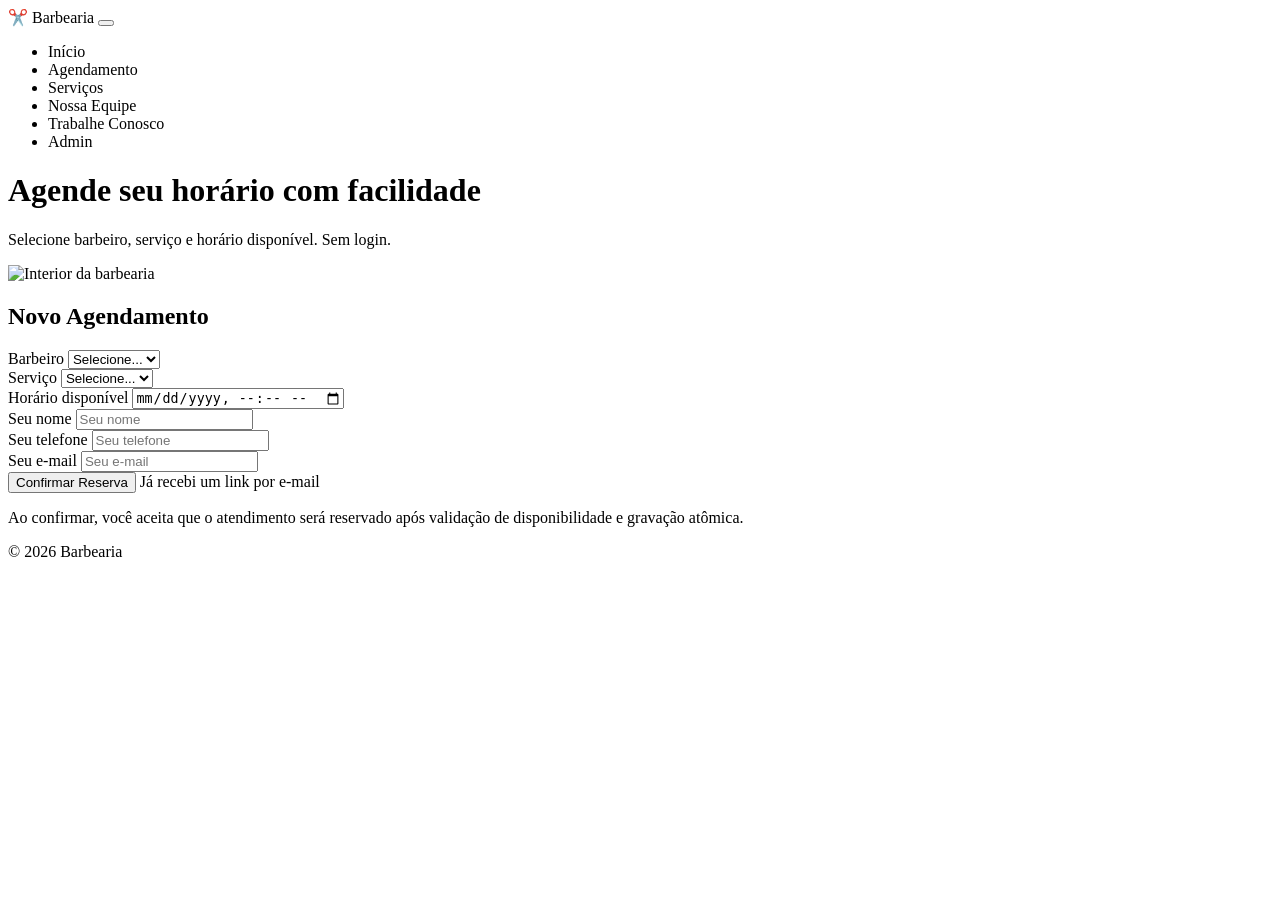
==== src/main/resources/templates/agendar/index.html @ 2e95bbe0 "Add main navigation and render booking homepage Co-authored-by: Copilot <223556219+Copilot@users.nor" ====
<!DOCTYPE html>
<html lang="pt-BR" xmlns:th="http://www.thymeleaf.org">
<head>
    <meta charset="UTF-8">
    <meta name="viewport" content="width=device-width, initial-scale=1">
    <title>Agendar Atendimento</title>
    <link rel="stylesheet" th:href="@{/webjars/bootstrap/5.3.3/css/bootstrap.min.css}" />
    <link rel="stylesheet" th:href="@{/css/app.css}" />
</head>
<body>
<nav class="navbar navbar-expand-lg navbar-dark bg-dark-blue shadow-sm">
    <div class="container">
        <a class="navbar-brand" th:href="@{/}">
            <span class="brand-badge">✂️</span> Barbearia
        </a>
        <button class="navbar-toggler" type="button" data-bs-toggle="collapse"
                data-bs-target="#menuPrincipal" aria-controls="menuPrincipal"
                aria-expanded="false" aria-label="Abrir menu">
            <span class="navbar-toggler-icon"></span>
        </button>
        <div class="collapse navbar-collapse" id="menuPrincipal">
            <ul class="navbar-nav ms-auto align-items-lg-center">
                <li class="nav-item"><a class="nav-link" th:href="@{/}">Início</a></li>
                <li class="nav-item"><a class="nav-link" th:href="@{/agendar}">Agendamento</a></li>
                <li class="nav-item"><a class="nav-link" th:href="@{/servicos}">Serviços</a></li>
                <li class="nav-item"><a class="nav-link" th:href="@{/equipe}">Nossa Equipe</a></li>
                <li class="nav-item"><a class="nav-link" th:href="@{/trabalhe-conosco}">Trabalhe Conosco</a></li>
                <li class="nav-item"><a class="nav-link" th:href="@{/admin/login}">Admin</a></li>
            </ul>
        </div>
    </div>
</nav>
<header class="hero">
    <div class="hero-overlay"></div>
    <div class="hero-content container">
        <h1 class="display-6 fw-bold">Agende seu horário com facilidade</h1>
        <p class="lead mb-0">Selecione barbeiro, serviço e horário disponível. Sem login.</p>
    </div>
    <img class="hero-img" th:src="@{/images/barbearia-hero.jpeg}" alt="Interior da barbearia">
</header>

<main class="container py-4">
    <div class="row justify-content-center">
        <div class="col-lg-8">

            <div class="card card-glass border-0 shadow-lg">
                <div class="card-body p-4">
                    <h2 class="h4 mb-3">Novo Agendamento</h2>
                    <!-- DCU 001: Cliente informa dados e confirma -->
                    <!-- A ação do form será implementada no backend: POST /agendamentos -->
                    <form th:action="@{/agendamentos}" method="post">
                        <div class="row g-3">
                            <div class="col-md-6">
                                <label class="form-label">Barbeiro</label>
                                <select class="form-select" name="barbeiroId" required>
                                    <option value="" selected disabled>Selecione...</option>
                                    <!-- depois o backend preenche lista -->
                                    <option th:each="b : ${barbeiros}"
                                            th:value="${b.id}"
                                            th:text="${b.nome}">
                                </option>
                                </select>
                            </div>
                            <div class="col-md-6">
                                <label class="form-label">Serviço</label>
                                <select class="form-select" name="servicoId" required>
                                    <option value="" selected disabled>Selecione...</option>
                                    <option th:each="s : ${servicos}"
                                            th:value="${s.id}"
                                            th:text="${s.nome + ' (' + s.duracaoMin + 'min)'}">
                                </option>
                                </select>
                            </div>

                            <div class="col-md-6">
                                <label class="form-label">Horário disponível</label>
                                <!-- opcional: depois via JS muda conforme barbeiro/serviço -->
                                <input class="form-control" type="datetime-local" name="horario" required />
                            </div>

                            <div class="col-md-6">
                                <label class="form-label">Seu nome</label>
                                <input class="form-control" type="text" name="nome" placeholder="Seu nome" required/>
                            </div>

                            <div class="col-md-6">
                                <label class="form-label">Seu telefone</label>
                                <input class="form-control" type="text" name="telefone" placeholder="Seu telefone" required />
                            </div>

                            <div class="col-md-6">
                                <label class="form-label">Seu e-mail</label>
                                <input class="form-control" type="email" name="email" placeholder="Seu e-mail" required />
                            </div>
                        </div>
                        <div class="d-grid gap-2 mt-4"><button class="btn btn-accent btn-lg" type="submit">
                            Confirmar Reserva
                        </button>
                            <a class="btn btn-outline-light" th:href="@{/cliente/status/consultar}">
                                Já recebi um link por e-mail
                            </a>
                        </div>

                        <p class="text-muted small mt-3 mb-0">
                            Ao confirmar, você aceita que o atendimento será reservado após validação de disponibilidade e gravação atômica.
                        </p>
                    </form>
                </div>
            </div>
        </div>
    </div>
</main>
<footer class="footer mt-auto py-4">
    <div class="container text-center text-muted">
        © <span th:text="${#dates.format(#dates.createNow(), 'yyyy')}">2026</span> Barbearia
    </div>
</footer>
<script th:src="@{/webjars/bootstrap/5.3.3/js/bootstrap.bundle.min.js}"></script>
</body>
</html>
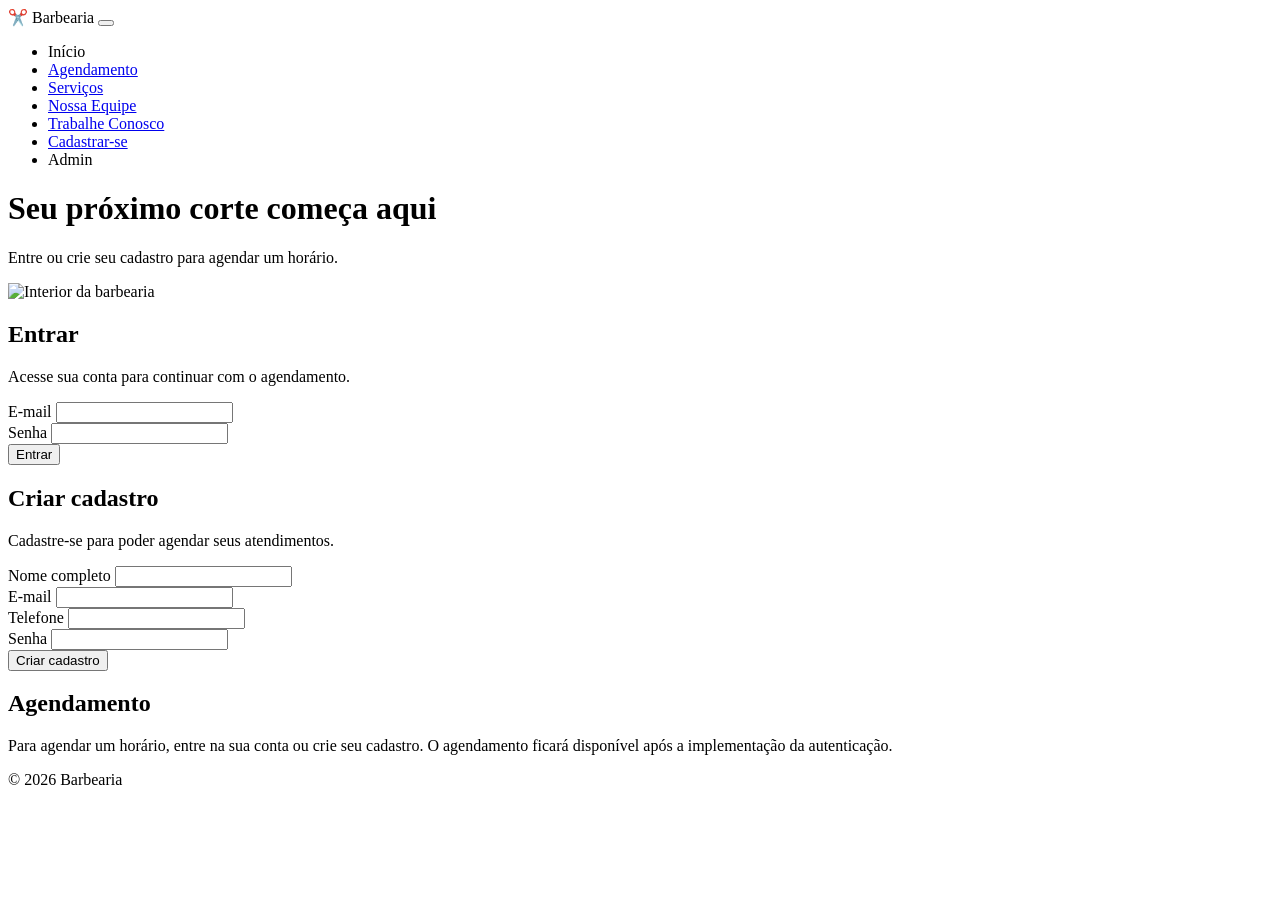
==== commit dbd49ae9: "Configura Supabase e atualiza página de agendamento Co-authored-by: Copilot <223556219+Copilot@users" ====
--- a/src/main/resources/templates/agendar/index.html
+++ b/src/main/resources/templates/agendar/index.html
@@ -7,7 +7,7 @@
     <link rel="stylesheet" th:href="@{/webjars/bootstrap/5.3.3/css/bootstrap.min.css}" />
     <link rel="stylesheet" th:href="@{/css/app.css}" />
 </head>
-<body>
+<body class="pagina-agendamento">
 <nav class="navbar navbar-expand-lg navbar-dark bg-dark-blue shadow-sm">
     <div class="container">
         <a class="navbar-brand" th:href="@{/}">
@@ -21,10 +21,11 @@
         <div class="collapse navbar-collapse" id="menuPrincipal">
             <ul class="navbar-nav ms-auto align-items-lg-center">
                 <li class="nav-item"><a class="nav-link" th:href="@{/}">Início</a></li>
-                <li class="nav-item"><a class="nav-link" th:href="@{/agendar}">Agendamento</a></li>
-                <li class="nav-item"><a class="nav-link" th:href="@{/servicos}">Serviços</a></li>
-                <li class="nav-item"><a class="nav-link" th:href="@{/equipe}">Nossa Equipe</a></li>
-                <li class="nav-item"><a class="nav-link" th:href="@{/trabalhe-conosco}">Trabalhe Conosco</a></li>
+                <li class="nav-item"><a class="nav-link" href="#agendamento">Agendamento</a></li>
+                <li class="nav-item"><a class="nav-link nav-link-placeholder" href="#">Serviços</a></li>
+                <li class="nav-item"><a class="nav-link nav-link-placeholder" href="#">Nossa Equipe</a></li>
+                <li class="nav-item"><a class="nav-link nav-link-placeholder" href="#">Trabalhe Conosco</a></li>
+                <li class="nav-item"><a class="nav-link" href="#cadastro">Cadastrar-se</a></li>
                 <li class="nav-item"><a class="nav-link" th:href="@{/admin/login}">Admin</a></li>
             </ul>
         </div>
@@ -33,82 +34,82 @@
 <header class="hero">
     <div class="hero-overlay"></div>
     <div class="hero-content container">
-        <h1 class="display-6 fw-bold">Agende seu horário com facilidade</h1>
-        <p class="lead mb-0">Selecione barbeiro, serviço e horário disponível. Sem login.</p>
+        <h1 class="display-6 fw-bold">Seu próximo corte começa aqui</h1>
+        <p class="lead mb-0">Entre ou crie seu cadastro para agendar um horário.</p>
     </div>
     <img class="hero-img" th:src="@{/images/barbearia-hero.jpeg}" alt="Interior da barbearia">
 </header>
 
 <main class="container py-4">
-    <div class="row justify-content-center">
-        <div class="col-lg-8">
-
-            <div class="card card-glass border-0 shadow-lg">
+    <section class="row g-4 justify-content-center" aria-label="Acesso do cliente">
+        <div class="col-lg-5" id="entrar">
+            <div class="card card-glass border-0 shadow-lg h-100">
                 <div class="card-body p-4">
-                    <h2 class="h4 mb-3">Novo Agendamento</h2>
-                    <!-- DCU 001: Cliente informa dados e confirma -->
-                    <!-- A ação do form será implementada no backend: POST /agendamentos -->
-                    <form th:action="@{/agendamentos}" method="post">
-                        <div class="row g-3">
-                            <div class="col-md-6">
-                                <label class="form-label">Barbeiro</label>
-                                <select class="form-select" name="barbeiroId" required>
-                                    <option value="" selected disabled>Selecione...</option>
-                                    <!-- depois o backend preenche lista -->
-                                    <option th:each="b : ${barbeiros}"
-                                            th:value="${b.id}"
-                                            th:text="${b.nome}">
-                                </option>
-                                </select>
-                            </div>
-                            <div class="col-md-6">
-                                <label class="form-label">Serviço</label>
-                                <select class="form-select" name="servicoId" required>
-                                    <option value="" selected disabled>Selecione...</option>
-                                    <option th:each="s : ${servicos}"
-                                            th:value="${s.id}"
-                                            th:text="${s.nome + ' (' + s.duracaoMin + 'min)'}">
-                                </option>
-                                </select>
-                            </div>
-
-                            <div class="col-md-6">
-                                <label class="form-label">Horário disponível</label>
-                                <!-- opcional: depois via JS muda conforme barbeiro/serviço -->
-                                <input class="form-control" type="datetime-local" name="horario" required />
-                            </div>
-
-                            <div class="col-md-6">
-                                <label class="form-label">Seu nome</label>
-                                <input class="form-control" type="text" name="nome" placeholder="Seu nome" required/>
-                            </div>
-
-                            <div class="col-md-6">
-                                <label class="form-label">Seu telefone</label>
-                                <input class="form-control" type="text" name="telefone" placeholder="Seu telefone" required />
-                            </div>
-
-                            <div class="col-md-6">
-                                <label class="form-label">Seu e-mail</label>
-                                <input class="form-control" type="email" name="email" placeholder="Seu e-mail" required />
-                            </div>
+                    <h2 class="h4 mb-2">Entrar</h2>
+                    <p class="text-light-emphasis mb-4">Acesse sua conta para continuar com o agendamento.</p>
+                    <form data-auth-form>
+                        <div class="mb-3">
+                            <label class="form-label" for="login-email">E-mail</label>
+                            <input class="form-control" id="login-email" name="email" type="email"
+                                   autocomplete="email" required>
                         </div>
-                        <div class="d-grid gap-2 mt-4"><button class="btn btn-accent btn-lg" type="submit">
-                            Confirmar Reserva
-                        </button>
-                            <a class="btn btn-outline-light" th:href="@{/cliente/status/consultar}">
-                                Já recebi um link por e-mail
-                            </a>
+                        <div class="mb-3">
+                            <label class="form-label" for="login-senha">Senha</label>
+                            <input class="form-control" id="login-senha" name="senha" type="password"
+                                   autocomplete="current-password" required>
                         </div>
-
-                        <p class="text-muted small mt-3 mb-0">
-                            Ao confirmar, você aceita que o atendimento será reservado após validação de disponibilidade e gravação atômica.
-                        </p>
+                        <button class="btn btn-accent w-100" type="submit">Entrar</button>
+                        <p class="small mt-3 mb-0" data-form-message role="status" aria-live="polite"></p>
                     </form>
                 </div>
             </div>
         </div>
-    </div>
+        <div class="col-lg-5" id="cadastro">
+            <div class="card card-glass border-0 shadow-lg h-100">
+                <div class="card-body p-4">
+                    <h2 class="h4 mb-2">Criar cadastro</h2>
+                    <p class="text-light-emphasis mb-4">Cadastre-se para poder agendar seus atendimentos.</p>
+                    <form data-auth-form>
+                        <div class="mb-3">
+                            <label class="form-label" for="cadastro-nome">Nome completo</label>
+                            <input class="form-control" id="cadastro-nome" name="nome" type="text"
+                                   autocomplete="name" required>
+                        </div>
+                        <div class="mb-3">
+                            <label class="form-label" for="cadastro-email">E-mail</label>
+                            <input class="form-control" id="cadastro-email" name="email" type="email"
+                                   autocomplete="email" required>
+                        </div>
+                        <div class="mb-3">
+                            <label class="form-label" for="cadastro-telefone">Telefone</label>
+                            <input class="form-control" id="cadastro-telefone" name="telefone" type="tel"
+                                   autocomplete="tel" required>
+                        </div>
+                        <div class="mb-3">
+                            <label class="form-label" for="cadastro-senha">Senha</label>
+                            <input class="form-control" id="cadastro-senha" name="senha" type="password"
+                                   autocomplete="new-password" required>
+                        </div>
+                        <button class="btn btn-accent w-100" type="submit">Criar cadastro</button>
+                        <p class="small mt-3 mb-0" data-form-message role="status" aria-live="polite"></p>
+                    </form>
+                </div>
+            </div>
+        </div>
+    </section>
+
+    <section class="row justify-content-center mt-4" id="agendamento">
+        <div class="col-lg-10">
+            <div class="card card-glass border-0 shadow-lg">
+                <div class="card-body p-4">
+                    <h2 class="h4 mb-2">Agendamento</h2>
+                    <p class="mb-0" role="status">
+                        Para agendar um horário, entre na sua conta ou crie seu cadastro. O agendamento ficará disponível após a implementação da autenticação.
+                    </p>
+                </div>
+            </div>
+        </div>
+    </section>
 </main>
 <footer class="footer mt-auto py-4">
     <div class="container text-center text-muted">
@@ -116,5 +117,6 @@
     </div>
 </footer>
 <script th:src="@{/webjars/bootstrap/5.3.3/js/bootstrap.bundle.min.js}"></script>
+<script th:src="@{/js/app.js}"></script>
 </body>
 </html>
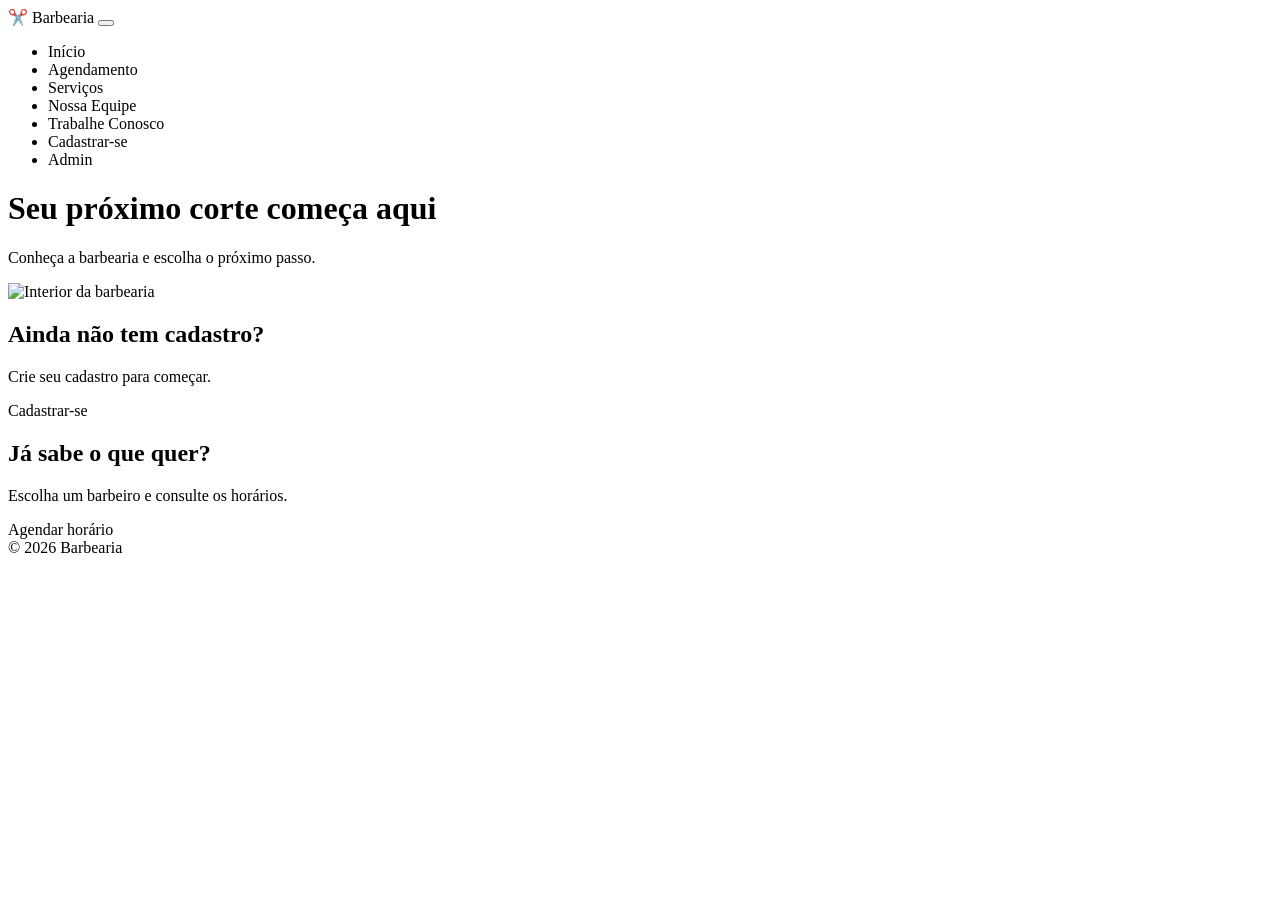
==== commit bfafe939: "front pronto Co-authored-by: Copilot <223556219+Copilot@users.noreply.github.com>" ====
--- a/src/main/resources/templates/agendar/index.html
+++ b/src/main/resources/templates/agendar/index.html
@@ -21,11 +21,11 @@
         <div class="collapse navbar-collapse" id="menuPrincipal">
             <ul class="navbar-nav ms-auto align-items-lg-center">
                 <li class="nav-item"><a class="nav-link" th:href="@{/}">Início</a></li>
-                <li class="nav-item"><a class="nav-link" href="#agendamento">Agendamento</a></li>
-                <li class="nav-item"><a class="nav-link nav-link-placeholder" href="#">Serviços</a></li>
-                <li class="nav-item"><a class="nav-link nav-link-placeholder" href="#">Nossa Equipe</a></li>
-                <li class="nav-item"><a class="nav-link nav-link-placeholder" href="#">Trabalhe Conosco</a></li>
-                <li class="nav-item"><a class="nav-link" href="#cadastro">Cadastrar-se</a></li>
+                <li class="nav-item"><a class="nav-link" th:href="@{/agendamento}">Agendamento</a></li>
+                <li class="nav-item"><a class="nav-link" th:href="@{/servicos}">Serviços</a></li>
+                <li class="nav-item"><a class="nav-link" th:href="@{/equipe}">Nossa Equipe</a></li>
+                <li class="nav-item"><a class="nav-link" th:href="@{/trabalhe-conosco}">Trabalhe Conosco</a></li>
+                <li class="nav-item"><a class="nav-link" th:href="@{/cadastro}">Cadastrar-se</a></li>
                 <li class="nav-item"><a class="nav-link" th:href="@{/admin/login}">Admin</a></li>
             </ul>
         </div>
@@ -35,77 +35,28 @@
     <div class="hero-overlay"></div>
     <div class="hero-content container">
         <h1 class="display-6 fw-bold">Seu próximo corte começa aqui</h1>
-        <p class="lead mb-0">Entre ou crie seu cadastro para agendar um horário.</p>
+        <p class="lead mb-0">Conheça a barbearia e escolha o próximo passo.</p>
     </div>
     <img class="hero-img" th:src="@{/images/barbearia-hero.jpeg}" alt="Interior da barbearia">
 </header>
 
-<main class="container py-4">
-    <section class="row g-4 justify-content-center" aria-label="Acesso do cliente">
-        <div class="col-lg-5" id="entrar">
+<main class="container py-5">
+    <section class="row g-4 justify-content-center" aria-label="Acesso rápido">
+        <div class="col-md-5">
             <div class="card card-glass border-0 shadow-lg h-100">
                 <div class="card-body p-4">
-                    <h2 class="h4 mb-2">Entrar</h2>
-                    <p class="text-light-emphasis mb-4">Acesse sua conta para continuar com o agendamento.</p>
-                    <form data-auth-form>
-                        <div class="mb-3">
-                            <label class="form-label" for="login-email">E-mail</label>
-                            <input class="form-control" id="login-email" name="email" type="email"
-                                   autocomplete="email" required>
-                        </div>
-                        <div class="mb-3">
-                            <label class="form-label" for="login-senha">Senha</label>
-                            <input class="form-control" id="login-senha" name="senha" type="password"
-                                   autocomplete="current-password" required>
-                        </div>
-                        <button class="btn btn-accent w-100" type="submit">Entrar</button>
-                        <p class="small mt-3 mb-0" data-form-message role="status" aria-live="polite"></p>
-                    </form>
+                    <h2 class="h4 mb-2">Ainda não tem cadastro?</h2>
+                    <p class="text-light-emphasis">Crie seu cadastro para começar.</p>
+                    <a class="btn btn-accent" th:href="@{/cadastro}">Cadastrar-se</a>
                 </div>
             </div>
         </div>
-        <div class="col-lg-5" id="cadastro">
+        <div class="col-md-5">
             <div class="card card-glass border-0 shadow-lg h-100">
                 <div class="card-body p-4">
-                    <h2 class="h4 mb-2">Criar cadastro</h2>
-                    <p class="text-light-emphasis mb-4">Cadastre-se para poder agendar seus atendimentos.</p>
-                    <form data-auth-form>
-                        <div class="mb-3">
-                            <label class="form-label" for="cadastro-nome">Nome completo</label>
-                            <input class="form-control" id="cadastro-nome" name="nome" type="text"
-                                   autocomplete="name" required>
-                        </div>
-                        <div class="mb-3">
-                            <label class="form-label" for="cadastro-email">E-mail</label>
-                            <input class="form-control" id="cadastro-email" name="email" type="email"
-                                   autocomplete="email" required>
-                        </div>
-                        <div class="mb-3">
-                            <label class="form-label" for="cadastro-telefone">Telefone</label>
-                            <input class="form-control" id="cadastro-telefone" name="telefone" type="tel"
-                                   autocomplete="tel" required>
-                        </div>
-                        <div class="mb-3">
-                            <label class="form-label" for="cadastro-senha">Senha</label>
-                            <input class="form-control" id="cadastro-senha" name="senha" type="password"
-                                   autocomplete="new-password" required>
-                        </div>
-                        <button class="btn btn-accent w-100" type="submit">Criar cadastro</button>
-                        <p class="small mt-3 mb-0" data-form-message role="status" aria-live="polite"></p>
-                    </form>
-                </div>
-            </div>
-        </div>
-    </section>
-
-    <section class="row justify-content-center mt-4" id="agendamento">
-        <div class="col-lg-10">
-            <div class="card card-glass border-0 shadow-lg">
-                <div class="card-body p-4">
-                    <h2 class="h4 mb-2">Agendamento</h2>
-                    <p class="mb-0" role="status">
-                        Para agendar um horário, entre na sua conta ou crie seu cadastro. O agendamento ficará disponível após a implementação da autenticação.
-                    </p>
+                    <h2 class="h4 mb-2">Já sabe o que quer?</h2>
+                    <p class="text-light-emphasis">Escolha um barbeiro e consulte os horários.</p>
+                    <a class="btn btn-accent" th:href="@{/agendamento}">Agendar horário</a>
                 </div>
             </div>
         </div>
